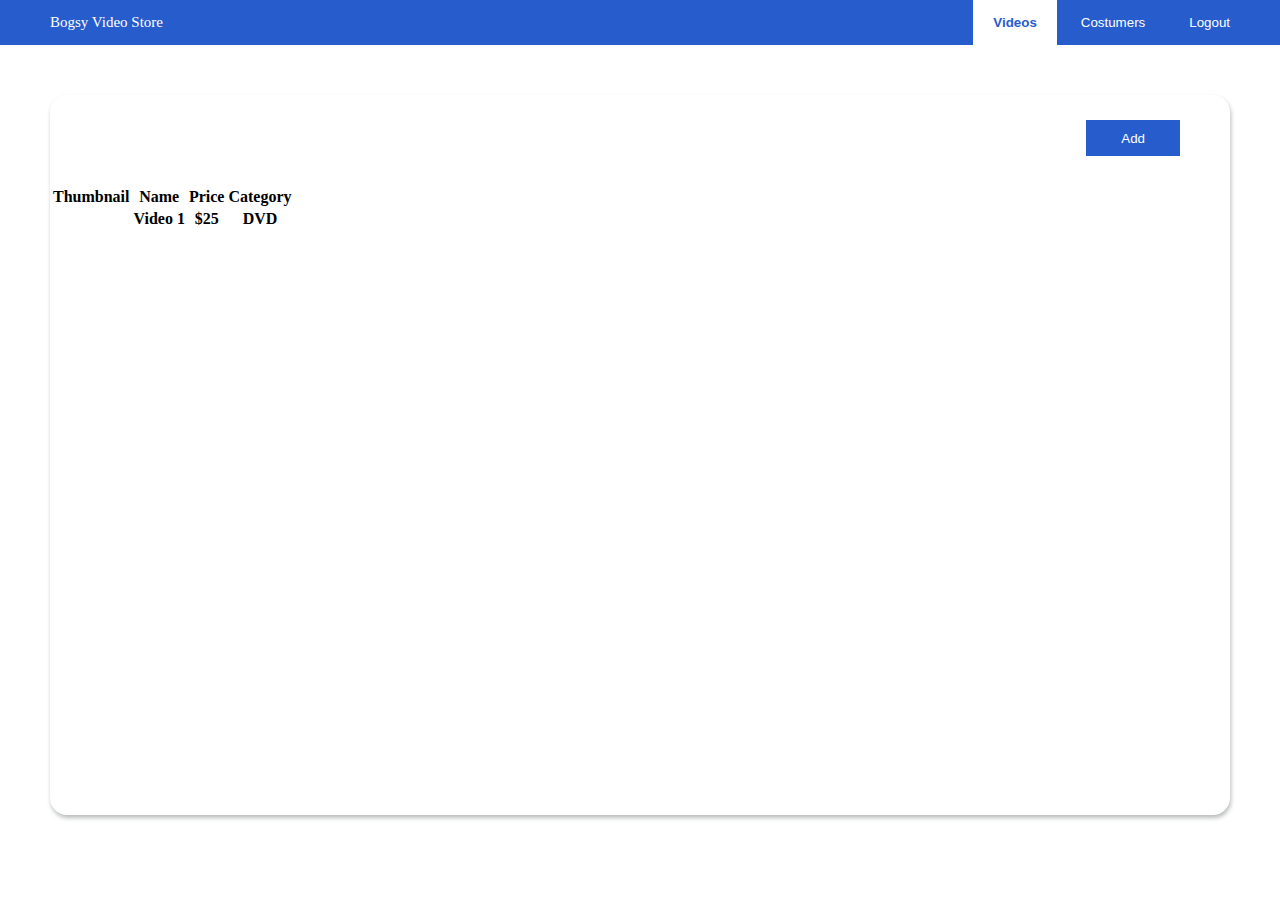
==== ADMIN DASHBOARD/index.html @ 995b0df3 "initial" ====
<!DOCTYPE html>
<html lang="en">
<head>
    <meta charset="UTF-8">
    <meta http-equiv="X-UA-Compatible" content="IE=edge">
    <meta name="viewport" content="width=device-width, initial-scale=1.0">
    <link rel="stylesheet" href="style.css">
    <link rel="stylesheet" href="https://cdnjs.cloudflare.com/ajax/libs/font-awesome/4.7.0/css/font-awesome.min.css">
    <title>Admin Dashboard</title>
</head>
<body>
    <section>
        <div class=" container header">
            <p>Bogsy Video Store</p>
            <div class="button-con">
                <button>Videos</button>
                <button>Costumers</button>
                <button>Logout</button>
                
            </div>
        </div>
        <div class="container main">
            <div class="main-sticky">
               <div class="add"><button>Add</button></div> 
            </div>
            <table>
                <tr>
                     <th>Thumbnail</th>
                     <th>Name</th>
                     <th>Price</th>
                     <th>Category</th> 
                </tr>
                <tr>
                    <th> </th>      
                    <th>Video 1</th>
                    <th>$25</th>
                    <th>DVD</th>
                </tr>
            <table>
          
        </div>
    </section>
</body>
</html>
---- ADMIN DASHBOARD/style.css ----
body{
    margin: 0;
    font-family: "inter";
}
section{
    height: 45px;
    background-color: #275ccc;
    padding: 0 50px;
}
/*==================HEADER================*/
.header{
    height:100%;
    display: flex;
    justify-content: space-between;
    align-items: center;
}
.header p{
    margin: 0;
    color: white;
    font-size: 15px;
    font-weight: 500;
}
.button-con button{
    padding:15px 20px;
    border: none;
}
.button-con button:first-child{
    background-color: white;    
    color:  #275ccc;
    font-weight: 700;
}
.button-con button{
    background-color: transparent;
    color: white;
}
.button-con button:nth-child(3){
    padding-right: 0;
}
/*================== END OF HEADER================*/

.main{
    margin-top: 50px;
    border-radius: 17px;    
    height: 80vh;
    position: relative;
    box-shadow: 1px 3px 4px #666a6d73;
    background-color:white;
}
.main-sticky{   
    position: sticky;
}
.main-sticky .add{
    height: 10vh;
    display: flex;  
    justify-content: flex-end; 
}
.add button{
    margin-top: 25px;
    margin-right: 50px;
    height: 4vh;
    padding: 0 35px;
    border: none;
    background-color: #275ccc;
    color: white;
}
/* .table{

} */
/* .main-sticky .table-header{
    display: flex;
    margin: 0 50px;
    border-bottom: 1px solid #6b6b6b2f;
}
.table-header div{      
    margin-bottom: 10px;
    margin-right: 15vw;
    color: #275ccc;
}
.table-header div:first-child{
    margin-left: 20px   ;
}
.table-row{
    margin: 0 50px;
    border-bottom: 1px solid #6b6b6b2f;
    display: flex;  
   justify-content: center;
   align-items: center;
}   
.table-row p{  
    margin:5px 16vw 5px 0;
    color: #275ccc; 

}
.table-row p:first-child{       
    background-color: #CCCCCC;
    padding: 20px 35px;
} */
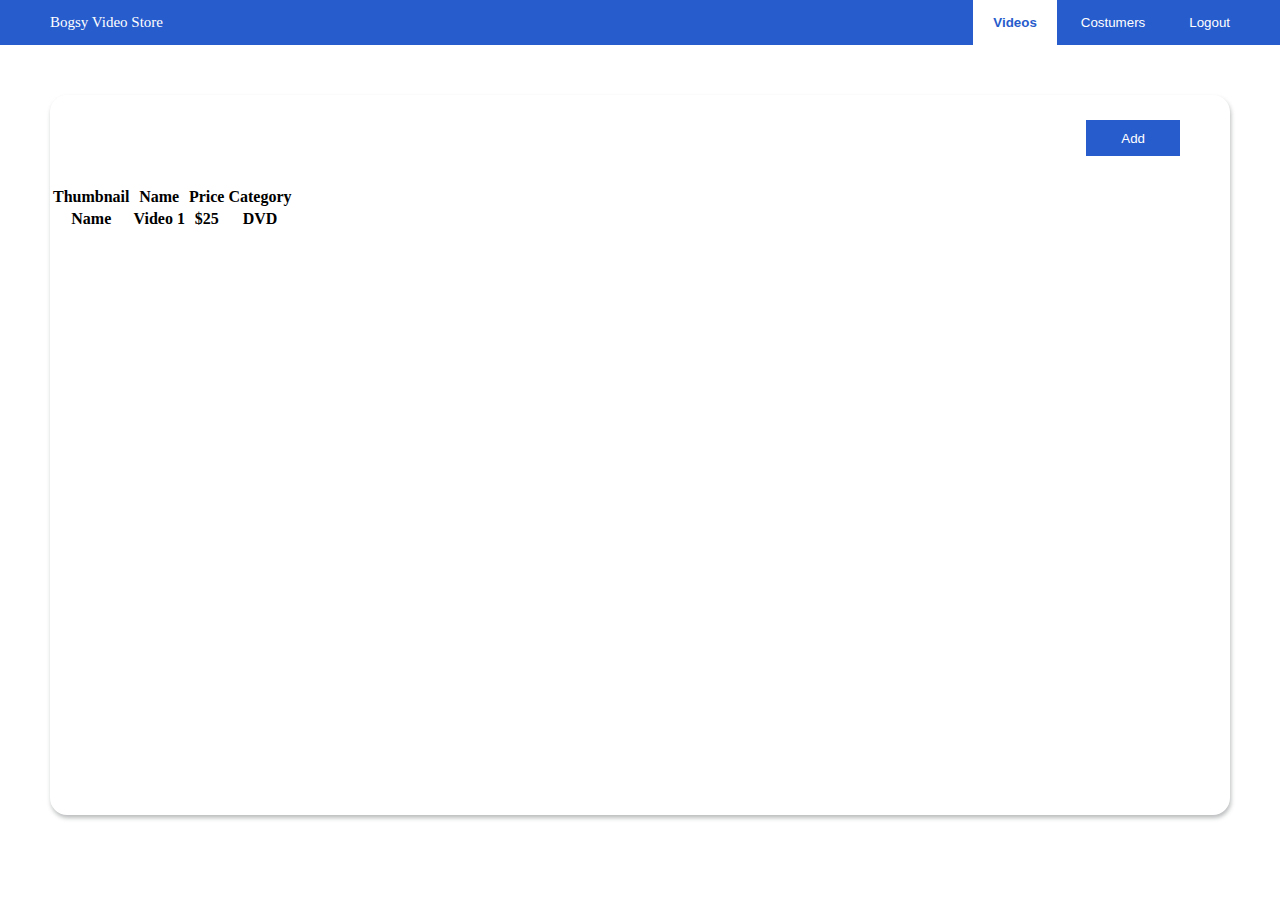
==== commit e69f23fe: "changes" ====
--- a/ADMIN DASHBOARD/index.html
+++ b/ADMIN DASHBOARD/index.html
@@ -31,7 +31,7 @@
                      <th>Category</th> 
                 </tr>
                 <tr>
-                    <th> </th>      
+                    <th>Name</th>      
                     <th>Video 1</th>
                     <th>$25</th>
                     <th>DVD</th>
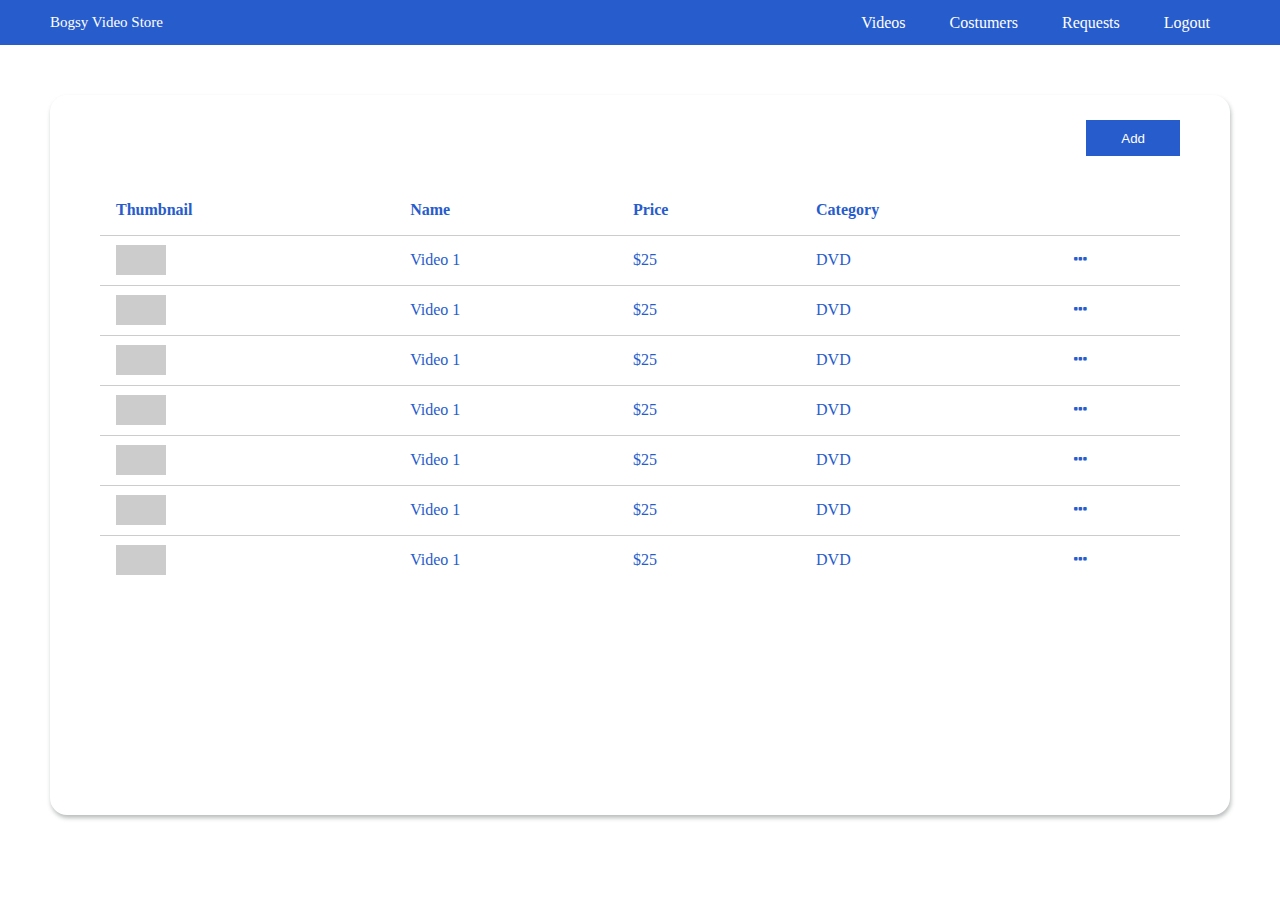
==== commit fd35705e: "initial commit" ====
--- a/ADMIN DASHBOARD/index.html
+++ b/ADMIN DASHBOARD/index.html
@@ -5,6 +5,7 @@
     <meta http-equiv="X-UA-Compatible" content="IE=edge">
     <meta name="viewport" content="width=device-width, initial-scale=1.0">
     <link rel="stylesheet" href="style.css">
+    <link rel="stylesheet" href="costumer.html">
     <link rel="stylesheet" href="https://cdnjs.cloudflare.com/ajax/libs/font-awesome/4.7.0/css/font-awesome.min.css">
     <title>Admin Dashboard</title>
 </head>
@@ -12,10 +13,12 @@
     <section>
         <div class=" container header">
             <p>Bogsy Video Store</p>
-            <div class="button-con">
-                <button>Videos</button>
-                <button>Costumers</button>
-                <button>Logout</button>
+            <div class="atag-con">
+                <a href="index.html">Videos</a>
+                <a href="costumer.html">Costumers</a>
+                <a href="request.html">Requests</a>
+                <a href="" class="logout">Logout</a>
+        
                 
             </div>
         </div>
@@ -23,22 +26,165 @@
             <div class="main-sticky">
                <div class="add"><button>Add</button></div> 
             </div>
-            <table>
-                <tr>
-                     <th>Thumbnail</th>
-                     <th>Name</th>
-                     <th>Price</th>
-                     <th>Category</th> 
-                </tr>
-                <tr>
-                    <th>Name</th>      
-                    <th>Video 1</th>
-                    <th>$25</th>
-                    <th>DVD</th>
-                </tr>
-            <table>
-          
+            <div class="tableFixHead">
+                <table>
+                  <thead>
+                    <tr>
+                      <th>Thumbnail</th>
+                      <th>Name</th>
+                      <th>Price</th>
+                      <th>Category</th>
+                      <th> </th>
+                    </tr>
+                  </thead>
+                  <tbody>
+                    <tr>
+                      <td><div></div></td>
+                      <td>Video 1</td>
+                      <td>$25</td>
+                      <td>DVD</td>
+                     <td><i class="fa fa-ellipsis-h row" aria-hidden="true"></i></td>
+                    </tr>
+                  <tbody>
+                    <tr>
+                      <td><div></div></td>
+                      <td>Video 1</td>
+                      <td>$25</td>
+                      <td>DVD</td>
+                     <td><i class="fa fa-ellipsis-h row" aria-hidden="true"></i></td>
+                    </tr>
+                  <tbody>
+                    <tr>
+                      <td><div></div></td>
+                      <td>Video 1</td>
+                      <td>$25</td>
+                      <td>DVD</td>
+                     <td><i class="fa fa-ellipsis-h row" aria-hidden="true"></i></td>
+                    </tr>
+                  <tbody>
+                    <tr>
+                      <td><div></div></td>
+                      <td>Video 1</td>
+                      <td>$25</td>
+                      <td>DVD</td>
+                     <td><i class="fa fa-ellipsis-h row" aria-hidden="true"></i></td>
+                    </tr>
+                  <tbody>
+                    <tr>
+                      <td><div></div></td>
+                      <td>Video 1</td>
+                      <td>$25</td>
+                      <td>DVD</td>
+                     <td><i class="fa fa-ellipsis-h row" aria-hidden="true"></i></td>
+                    </tr>
+                  <tbody>
+                    <tr>
+                      <td><div></div></td>
+                      <td>Video 1</td>
+                      <td>$25</td>
+                      <td>DVD</td>
+                     <td><i class="fa fa-ellipsis-h row" aria-hidden="true"></i></td>
+                    </tr>
+                  <tbody>
+                    <tr>
+                      <td><div></div></td>
+                      <td>Video 1</td>
+                      <td>$25</td>
+                      <td>DVD</td>
+                     <td><i class="fa fa-ellipsis-h row" aria-hidden="true"></i></td>
+                    </tr>
+                  <tbody>
+                    <tr>
+                      <td><div></div></td>
+                      <td>Video 1</td>
+                      <td>$25</td>
+                      <td>DVD</td>
+                     <td><i class="fa fa-ellipsis-h row" aria-hidden="true"></i></td>
+                    </tr>
+                  <tbody>
+                    <tr>
+                      <td><div></div></td>
+                      <td>Video 1</td>
+                      <td>$25</td>
+                      <td>DVD</td>
+                     <td><i class="fa fa-ellipsis-h row" aria-hidden="true"></i></td>
+                    </tr>
+                  <tbody>
+                    <tr>
+                      <td><div> </div></td>
+                      <td>Video 1</td>
+                      <td>$25</td>
+                      <td>DVD</td>
+                     <td><i class="fa fa-ellipsis-h row" aria-hidden="true"></i></td>
+                    </tr>
+                  <tbody>
+                    <tr>
+                      <td><div></div></td>
+                      <td>Video 1</td>
+                      <td>$25</td>
+                      <td>DVD</td>
+                     <td><i class="fa fa-ellipsis-h row" aria-hidden="true"></i></td>
+                    </tr>
+                  <tbody>
+                    <tr>
+                      <td><div></div></td>
+                      <td>Video 1</td>
+                      <td>$25</td>
+                      <td>DVD</td>
+                     <td><i class="fa fa-ellipsis-h row" aria-hidden="true"></i></td>
+                    </tr>
+                  <tbody>
+                    <tr>
+                      <td><div></div></td>
+                      <td>Video 1</td>
+                      <td>$25</td>
+                      <td>DVD</td>
+                     <td><i class="fa fa-ellipsis-h row" aria-hidden="true"></i></td>
+                    </tr>
+                  </tbody>    
+                </table>
+            </div>
+        
         </div>
+        <!-- ======= BACKDROP ======== -->
+        <!-- <div class="back-drop"></div>
+        <div class="side-bar">
+            <div><i class="fa fa-times" aria-hidden="true"></i></div>
+            <div class="name">
+              <p>Video Name</p>
+              <input type="text" value="Video 1">
+              <br><br>
+
+              <p>Video Description</p>
+              <textarea name="" id="" cols="30" rows="10"></textarea>
+              <br><br>
+
+               <p>Video Category</p>
+              <div class="links">
+                <div>
+                <input class="radio" type="radio" id="cost"  name="loan"  value="">
+                <label for="cost">VCD</label><br>
+                </div>
+                <div>
+                <input class="radio" type="radio" id="cost"  name="loan" value="">
+                <label for="1000">DVD</label><br>
+                </div>
+              </div>
+              <br>
+
+              <p>Video Thumbnail</p>
+              <div class="image"></div>
+              <br>
+
+              <p>Price</p>
+              <input type="text" value="$25">
+
+              <button class="buttons">Ok</button>
+              <button class="buttons">Delete</button>
+            
+            </div>
+        </div> -->
+        <!-- ======= END OF BACKDROP ======== -->
     </section>
 </body>
 </html>--- a/ADMIN DASHBOARD/style.css
+++ b/ADMIN DASHBOARD/style.css
@@ -20,22 +20,20 @@
     font-size: 15px;
     font-weight: 500;
 }
-.button-con button{
+.atag-con a{
     padding:15px 20px;
     border: none;
-}
-.button-con button:first-child{
-    background-color: white;    
-    color:  #275ccc;
-    font-weight: 700;
-}
-.button-con button{
+    text-decoration: none;
     background-color: transparent;
     color: white;
 }
-.button-con button:nth-child(3){
-    padding-right: 0;
+.atag-con a:hover{
+    background-color: white;
+    color: blue;
+    font-weight: 700;
 }
+
+
 /*================== END OF HEADER================*/
 
 .main{
@@ -45,14 +43,17 @@
     position: relative;
     box-shadow: 1px 3px 4px #666a6d73;
     background-color:white;
+    /* overflow: auto; */
 }
 .main-sticky{   
-    position: sticky;
+    position: sticky;  
+ 
 }
 .main-sticky .add{
     height: 10vh;
     display: flex;  
     justify-content: flex-end; 
+    /* background-color: aqua; */
 }
 .add button{
     margin-top: 25px;
@@ -62,36 +63,117 @@
     border: none;
     background-color: #275ccc;
     color: white;
+}   
+.tableFixHead {
+    overflow-y: auto; 
+    height: 390px; 
+    color:#275CCC;
+    margin: 0 50px;
+
+  }
+  .tableFixHead thead th {
+    position: sticky;
+    top: 0px; 
+    text-align: left;
+  }
+  table {
+    border-collapse: collapse;
+    width: 100%;
+  }
+  th,
+  td {
+    padding: 8px 16px;
+    border-bottom: 1px solid #CCCCCC;
+  }
+  th{
+   background-color:white;
+   z-index: 5;
+ }
+tr{
+    height: 50px;
 }
-/* .table{
-
-} */
-/* .main-sticky .table-header{
-    display: flex;
-    margin: 0 50px;
-    border-bottom: 1px solid #6b6b6b2f;
-}
-.table-header div{      
-    margin-bottom: 10px;
-    margin-right: 15vw;
-    color: #275ccc;
-}
-.table-header div:first-child{
-    margin-left: 20px   ;
-}
-.table-row{
-    margin: 0 50px;
-    border-bottom: 1px solid #6b6b6b2f;
-    display: flex;  
-   justify-content: center;
-   align-items: center;
-}   
-.table-row p{  
-    margin:5px 16vw 5px 0;
-    color: #275ccc; 
+tr td div{
+    height: 30px;
+    width: 50px;
+    background-color: #CCCCCC;
 
 }
-.table-row p:first-child{       
-    background-color: #CCCCCC;
-    padding: 20px 35px;
-} */+/* ==================BACK DROP =============== */
+.back-drop{
+    position: fixed;
+    top: 0;
+    left: 0;
+    width: 100vw;
+    height: 100vh;
+    background-color: #ffffff6c;
+}
+.side-bar{
+    color: #747474;
+    height: 100vh;
+    width: 500px;
+    position: absolute;
+    background-color: white;
+    top: 0;
+    right: 0;
+    box-shadow: -8px 0 8px #00000036;
+    padding: 0 50px;
+    overflow: auto;
+}
+.side-bar .fa-times{
+    font-size: 30px;
+    display: flex;
+    justify-content: flex-end;
+    margin-top: 20px;
+}
+.name input, textarea {
+    width: 100%;
+    box-sizing: border-box;
+    background-color: #EBEBEB;
+    color: #747474;
+    border: none;
+    border-radius: 8px;
+    padding: 10px 20px;
+}
+textarea{
+    height:100px;
+}
+.name p{
+    margin: 10px 0;
+}
+.links, .links div{
+    display: flex;
+    color:#747474;
+}
+.links div{
+    padding-right: 20px;
+}
+.links input{
+    width: 20px;
+    cursor: pointer;
+    color: #275CCC;
+    margin-right: 10px;
+}
+.image{
+    height: 150px;
+    background-color:#ebebeb ;
+    width: 50%;
+}
+.name .buttons{
+ margin-top: 20px;
+ margin-right: 15px;
+ padding: 7px 35px;
+ background-color: #275CCC;
+ border: none;
+ color: white;
+ cursor: pointer;
+ border-radius: 5px;
+}
+.buttons:hover{
+
+    font-weight: 900;
+    background-color: #275bcc4f;
+    font-size: 15px;
+}
+
+
+
